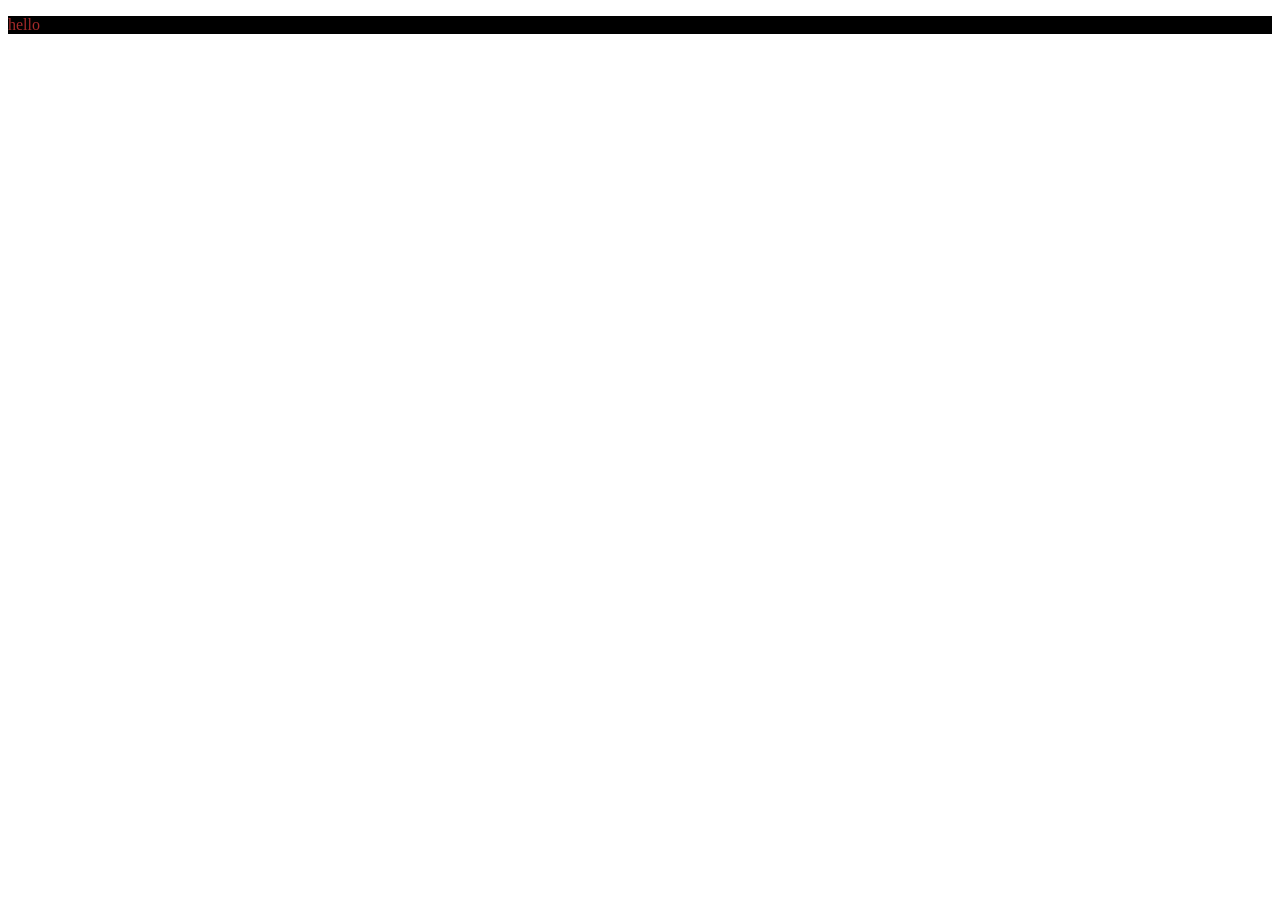
==== netfilex/index.html @ 38e8c058 "basic setup of netfilex is completed" ====
<!DOCTYPE html>
<html lang="en">
<head>
    <meta charset="UTF-8">
    <meta name="viewport" content="width=device-width, initial-scale=1.0">
    <title>Document</title>
    <link rel="stylesheet" href="style.css">
</head>
<body>
    <p>hello</p>
    
</body>
</html>
---- netfilex/style.css ----
p{color: brown;
background-color: black;}
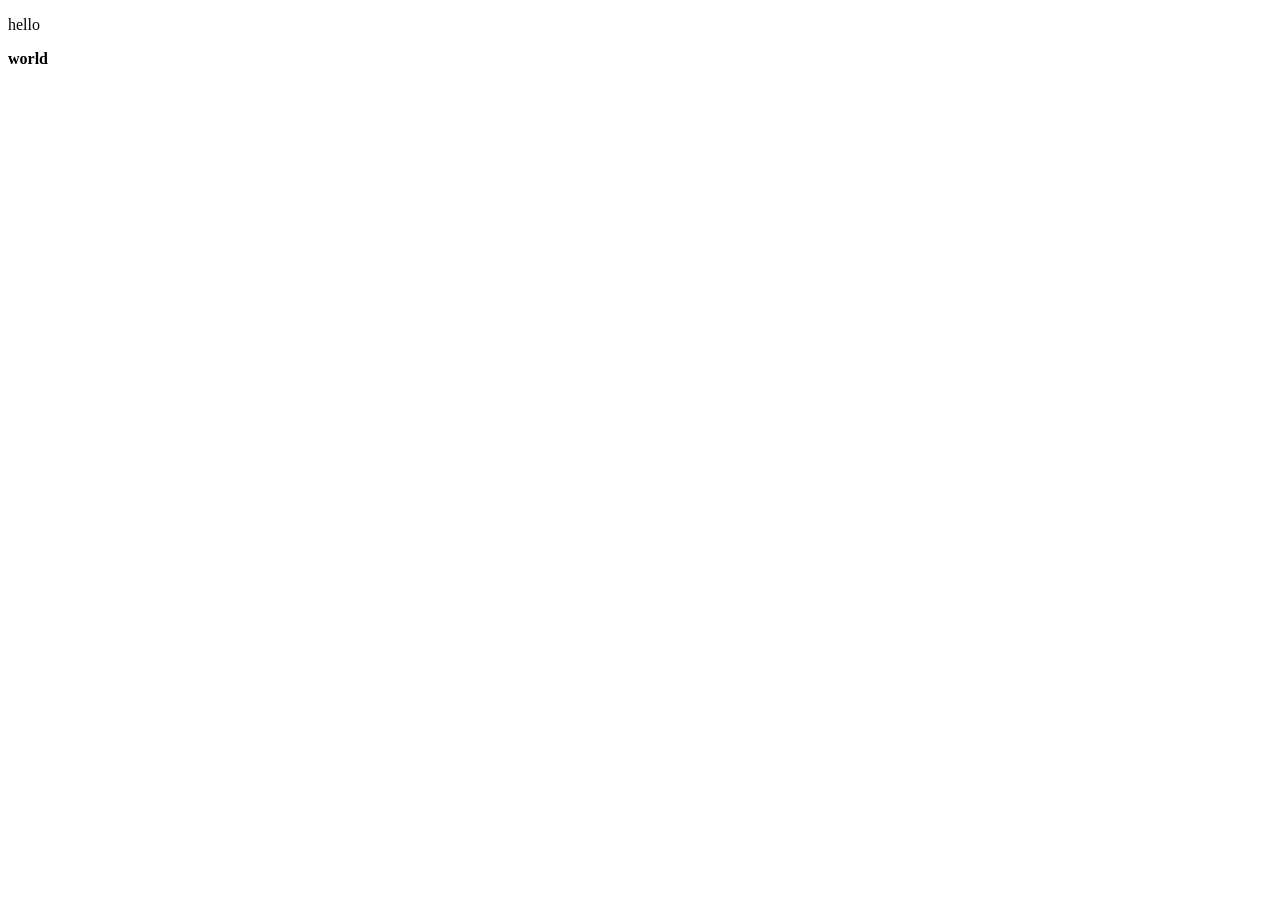
==== commit 1e43eb41: "basic setup of netfilex is completed" ====
--- a/netfilex/index.html
+++ b/netfilex/index.html
@@ -8,6 +8,7 @@
 </head>
 <body>
     <p>hello</p>
+    <b>world</b>
     
 </body>
 </html>
